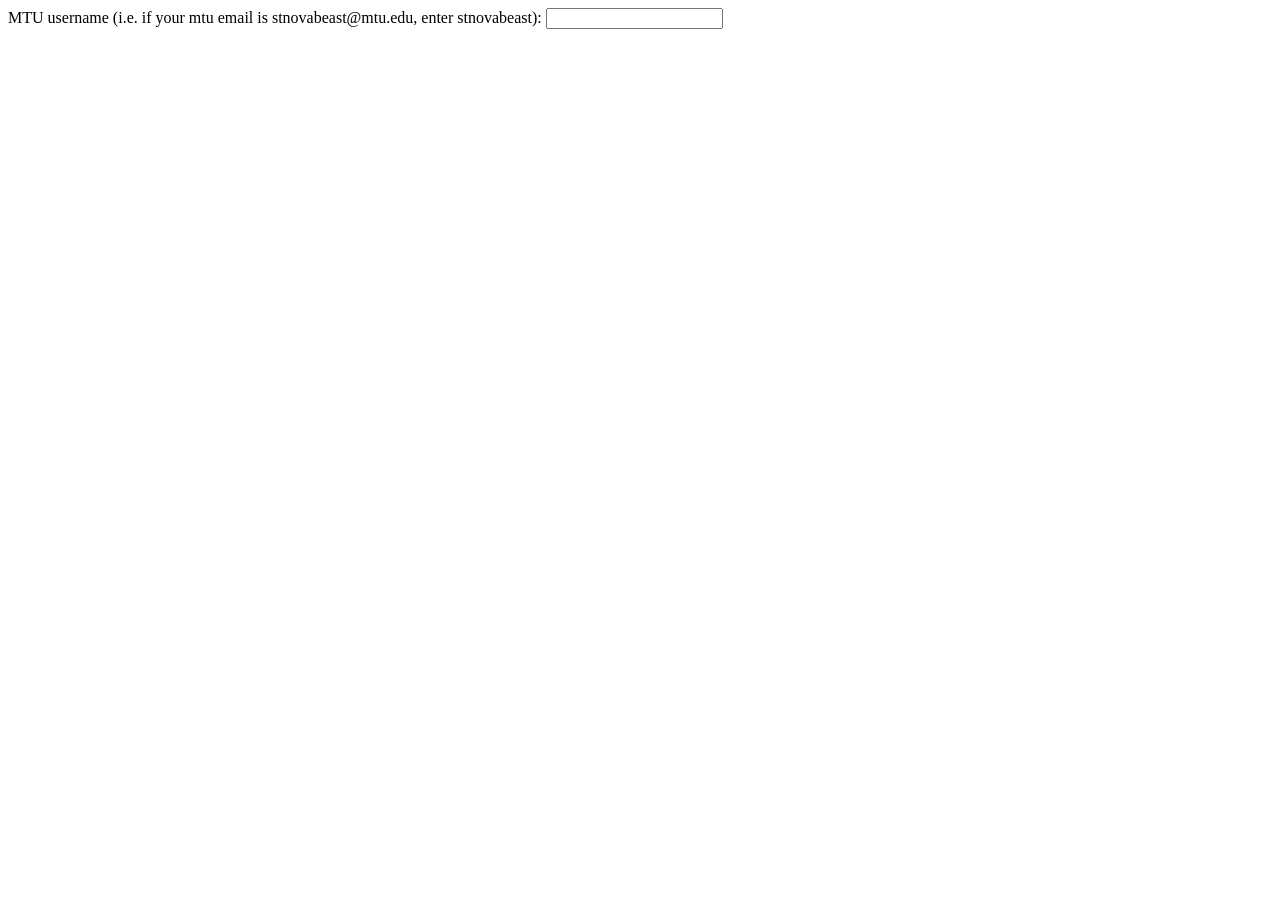
==== eat/login.html @ 1fb94bc3 "rename public_html to eat, add backend under eat/api" ====
<!DOCTYPE html>
<!--
Click nbfs://nbhost/SystemFileSystem/Templates/Licenses/license-default.txt to change this license
Click nbfs://nbhost/SystemFileSystem/Templates/ClientSide/html.html to edit this template
-->
<html>
    <head>
        <title>TODO supply a title</title>
        <meta charset="UTF-8">
        <meta name="viewport" content="width=device-width, initial-scale=1.0">
    </head>
    <body>
        <div>
            MTU username (i.e. if your mtu email is stnovabeast@mtu.edu, enter stnovabeast):
            <input type="text" name="username" id="username"></input>
            
            <script></script>
        </div>
    </body>
</html>
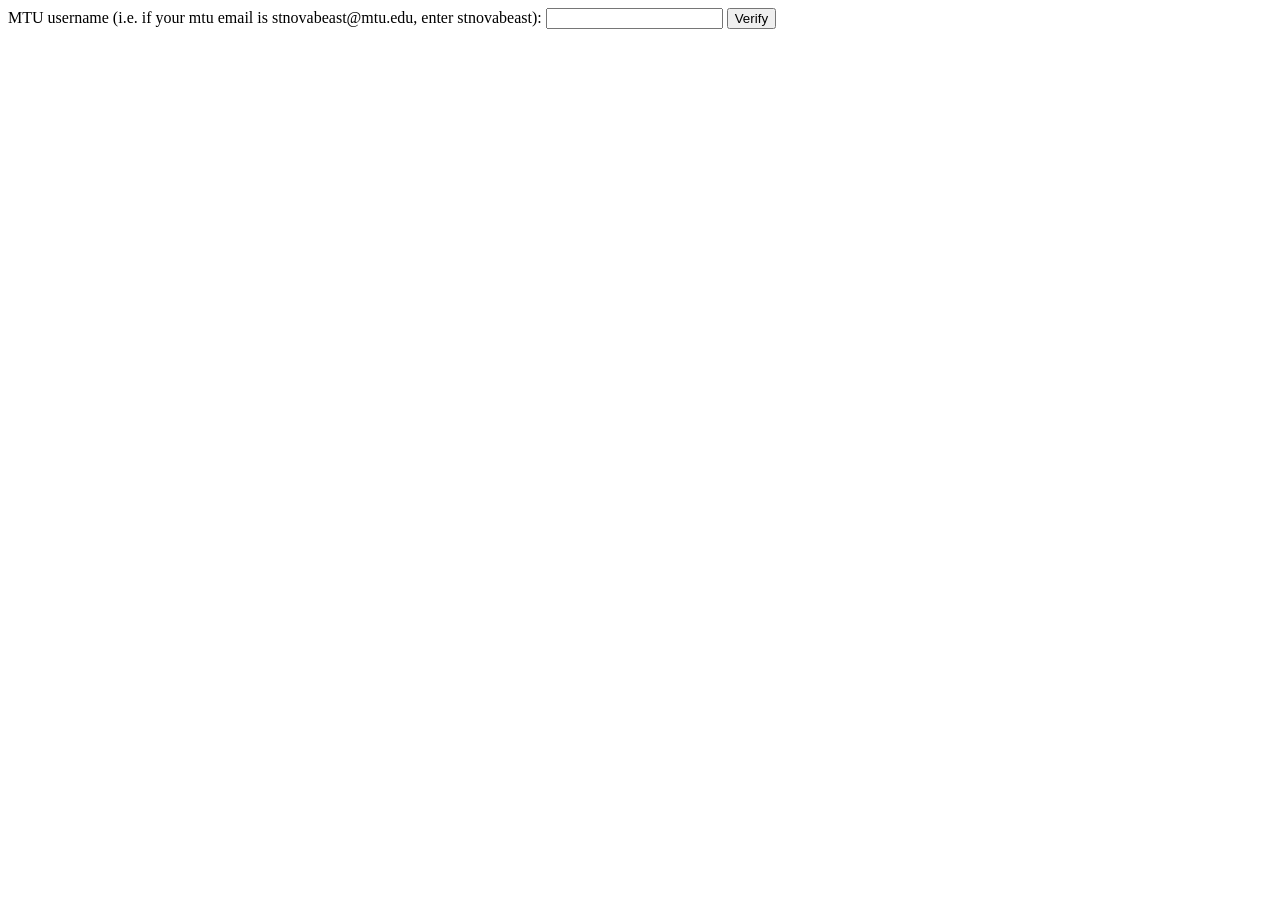
==== commit f12c0652: "verification + ordering" ====
--- a/eat/login.html
+++ b/eat/login.html
@@ -13,8 +13,32 @@
         <div>
             MTU username (i.e. if your mtu email is stnovabeast@mtu.edu, enter stnovabeast):
             <input type="text" name="username" id="username"></input>
+            <button id="verifybutton" onclick="verify()">Verify</button>
             
-            <script></script>
+            <script>
+                async function verify() {
+                    let params = new URLSearchParams(document.location.search);
+                    ret = params.get("returnto")
+                    const u = document.getElementById("username").value
+                    if (u == "") {
+                        console.error("no username!")
+                        return;
+                    }
+                    const resp = await fetch("/eat/api/login", {
+                        method: "POST",
+                        body: JSON.stringify({
+                            "username": u
+                        })
+                    })
+                    if (!resp.ok) {
+                        if (resp.status == 500) {
+                            console.error("email failed")
+                        }
+                    } else {
+                        window.location.href = "/eat/verify?username=" + u + "&returnto=" + ret
+                    }
+                }
+            </script>
         </div>
     </body>
 </html>
